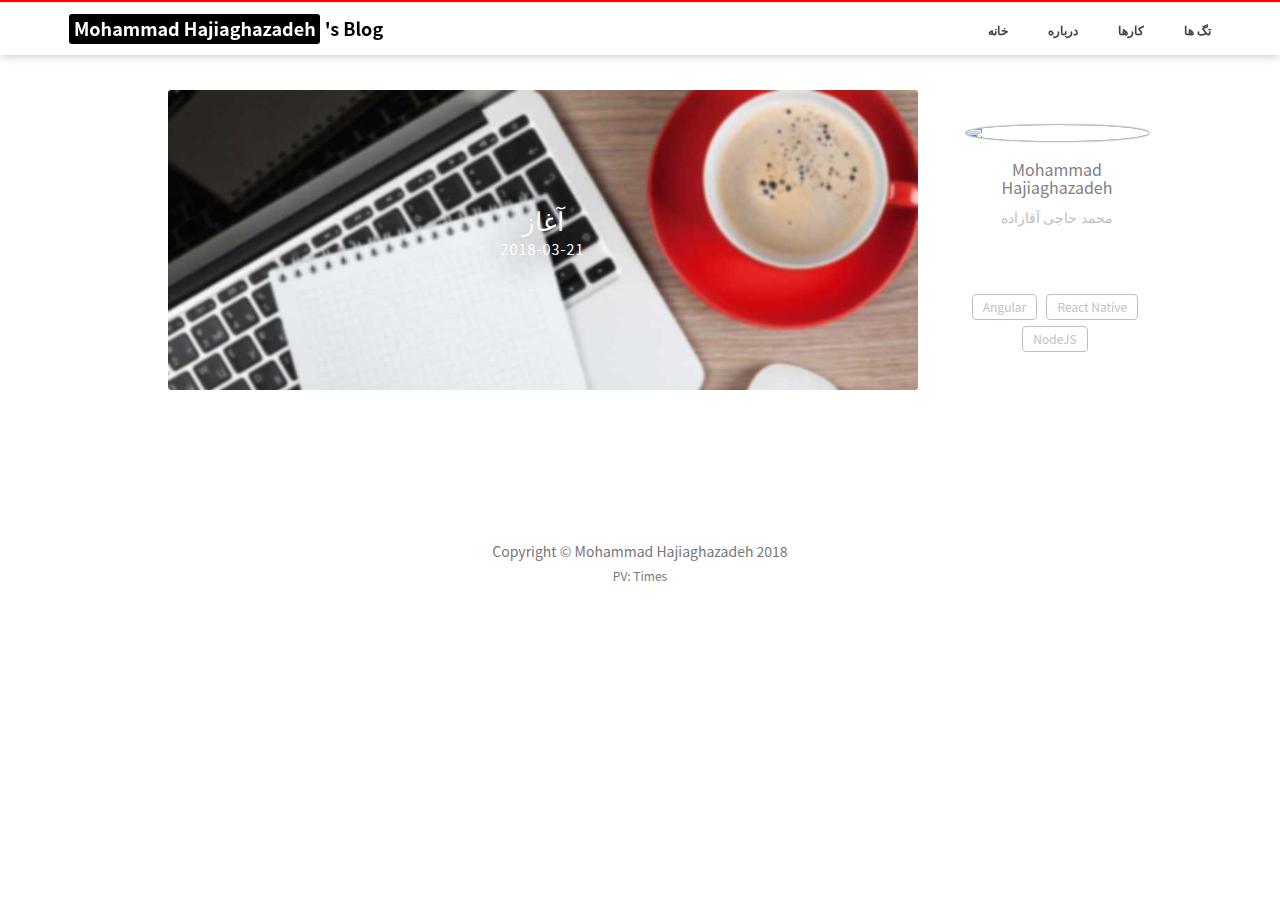
==== index.html @ d66537ca "Site updated: 2018-03-21 21:24:40" ====
<!DOCTYPE html>
<html lang="en">

<!-- Head tag -->
<head>
    <meta charset="utf-8">
    <meta http-equiv="X-UA-Compatible" content="IE=edge">
    <meta name="viewport" content="width=device-width, initial-scale=1">
    <meta name="description" content="Mohammad Hajiaghazadeh Personal Blog">
    <meta name="keyword" content="">
    <meta name="theme-color" content="#600090">
    <meta name="msapplication-navbutton-color" content="#600090">
    <meta name="apple-mobile-web-app-capable" content="yes">
    <meta name="apple-mobile-web-app-status-bar-style" content="#600090">
    <link rel="shortcut icon" href="https://cdn4.iconfinder.com/data/icons/ionicons/512/icon-person-128.png">
    <link rel="alternate" type="application/atom+xml" title="Mohammad Hajiaghazadeh" href="/atom.xml">
    <link rel="stylesheet" href="//cdnjs.cloudflare.com/ajax/libs/animate.css/3.5.2/animate.min.css">
    <link rel="stylesheet" href="//cdn.bootcss.com/font-awesome/4.6.3/css/font-awesome.css">
    <title>
        
        MohammadHaji&#39;s blog
        
    </title>

    <link rel="canonical" href="http://mohammad-haji.github.io/">

    <!-- Bootstrap Core CSS -->
    <link rel="stylesheet" href="/css/bootstrap.min.css">

    <!-- Custom CSS -->
    <link rel="stylesheet" href="/css/blog-style.css">

    <!-- Pygments Github CSS -->
    <link rel="stylesheet" href="/css/syntax.css">
</head>

<style>

    header.intro-header {
        background-image: url('http://o7bkkhiex.bkt.clouddn.com/lion-blur-bg.jpg')
    }
</style>
<!-- hack iOS CSS :active style -->
<body ontouchstart="" class="animated fadeIn">
<!-- Navigation -->
<nav class="navbar navbar-default navbar-custom navbar-fixed-top " id="nav-top" data-ispost = "false" data-istags="false
" data-ishome = "true" >
    <div class="container-fluid">
        <!-- Brand and toggle get grouped for better mobile display -->
        <div class="navbar-header page-scroll">
            <button type="button" class="navbar-toggle">
                <span class="sr-only">Toggle navigation</span>
                <span class="icon-bar"></span>
                <span class="icon-bar"></span>
                <span class="icon-bar"></span>
            </button>
            <a class="navbar-brand animated pulse" href="/">
                <span class="brand-logo">
                    Mohammad Hajiaghazadeh
                </span>
                's Blog
            </a>
        </div>

        <!-- Collect the nav links, forms, and other content for toggling -->
        <!-- Known Issue, found by Hux:
            <nav>'s height woule be hold on by its content.
            so, when navbar scale out, the <nav> will cover tags.
            also mask any touch event of tags, unfortunately.
        -->
        <!-- /.navbar-collapse -->
        <div id="huxblog_navbar">
            <div class="navbar-collapse">
                <ul class="nav navbar-nav navbar-right">
                    <li>
                        <a href="/">خانه</a>
                    </li>
					
                    
                        
							
                        <li>
                            <a href="/About/">درباره</a>
                        </li>
							
						
                    
                        
							
                        <li>
                            <a href="/works/">کارها</a>
                        </li>
							
						
                    
                        
							
                        <li>
                            <a href="/Tags/">تگ ها</a>
                        </li>
							
						
                    
					
					
                </ul>
            </div>
        </div>
    </div>
    <!-- /.container -->
</nav>
<script>
    // Drop Bootstarp low-performance Navbar
    // Use customize navbar with high-quality material design animation
    // in high-perf jank-free CSS3 implementation
//    var $body   = document.body;
    var $toggle = document.querySelector('.navbar-toggle');
    var $navbar = document.querySelector('#huxblog_navbar');
    var $collapse = document.querySelector('.navbar-collapse');

    $toggle.addEventListener('click', handleMagic)
    function handleMagic(e){
        if ($navbar.className.indexOf('in') > 0) {
        // CLOSE
            $navbar.className = " ";
            // wait until animation end.
            setTimeout(function(){
                // prevent frequently toggle
                if($navbar.className.indexOf('in') < 0) {
                    $collapse.style.height = "0px"
                }
            },400)
        }else{
        // OPEN
            $collapse.style.height = "auto"
            $navbar.className += " in";
        }
    }
</script>

<!-- Main Content -->


<style>

    .custom-haojen-container .post-preview:nth-of-type(1),
    .custom-haojen-container .post-preview-poetry:nth-of-type(1) {
        text-align: center;
        background-repeat: no-repeat;
        border-radius: 3px;
        background-size: cover;
        padding: 0;
        height: 300px;
        display: table;
        width: 100%;
        background-color: rgba(0, 0, 0, 0.16);
    }

    /*去掉诗歌的背景图片*/
    .custom-haojen-container .post-preview-poetry:nth-of-type(1) {
        background-image: none !important;
        background-color: rgba(255, 248, 220, 0.5);
    }

    .custom-haojen-container .post-preview:nth-child(1) h2,
    .custom-haojen-container .post-preview:nth-child(1) .post-meta,
    .custom-haojen-container .post-preview:nth-child(1) .post-subtitle {
        text-shadow: 0 0 40px rgba(0, 0, 0, 1);
        letter-spacing: 1px;
        color: #fff;
        margin-top: 0;
        padding-left: 60px;
        padding-right: 60px;
    }

    .custom-haojen-container .post-preview:nth-child(1) .post-meta {
        font-size: .9em;
        font-weight: 300;
        margin-top: 0;
    }

    .custom-haojen-container .post-preview-poetry:nth-child(1) .post-subtitle {
        letter-spacing: 6px;
        font-size: 18px;
        font-family: unset;
        font-weight: 400;
        color: rgba(0, 0, 0, .75)
    }

    /*不显示摘要*/
    .custom-haojen-container .post-preview:nth-child(1) .post-content-preview {
        display: none
    }

    /*只第一个显示背景图片*/
    .custom-haojen-container .post-preview:not(:nth-child(1)) {
        background-image: none !important;
    }

    /*第一个分界线去掉*/
    .custom-haojen-container hr:nth-of-type(1) {
        display: none;
    }

    /*主题*/
    .custom-haojen-container .post-preview:nth-of-type(1) > a {
        display: table-cell;
        vertical-align: middle;
    }

    /*诗词标题*/
    .custom-haojen-container .post-preview-poetry:nth-child(1) h2 {
        font-size: 35px;
        font-family: STKaiti;
        color: rgba(0, 0, 0, .8);
    }

    .custom-haojen-container .post-preview-poetry:nth-of-type(1) .post-meta {
        color: #0e2231;
    }

    @media (max-width: 768px) {
        .custom-haojen-container .post-preview:nth-child(1) {
            height: 240px;
        }

        .custom-haojen-container .post-preview-poetry:nth-child(1) h2 {
            font-size: 28px !important;
            margin-top: 0;
        }

        .custom-haojen-container .post-preview:nth-child(1) .post-subtitle {
            font-size: 18px;
            font-weight: 400;
            padding-left: 0;
            padding-right: 0;
        }

        .custom-haojen-container .post-preview:nth-of-type(1) > a {
            padding: 20px
        }
    }

    /*手机屏幕*/
    @media (max-width: 400px) {
        .custom-haojen-container .post-preview:nth-child(1) {
            height: 195px;
        }

        .custom-haojen-container .post-preview-poetry:nth-child(1) h2 {
            font-size: 20px !important;
        }

        .custom-haojen-container .post-preview:nth-child(1) .post-subtitle {
            font-size: 16px;
        }

        .custom-haojen-container .post-preview:nth-child(1) a {
            padding: 30px 20px;
        }
    }
</style>

<!-- Page Header -->
<div class="col-lg-8 col-lg-offset-2 col-md-10 col-md-offset-1 visible-xs-block visible-sm-block">
    <div class="row">
        <header class="intro-header">
            <div class="container">
                <div class="site-heading text-center">
                    <div class="about-me">
                        <!--移动端头部显示-->
                        <img src="https://avatars3.githubusercontent.com/u/28841490?s=460&amp;v=4"/>
                        <h5><a href="/About/">Mohammad Hajiaghazadeh</a></h5>
                        <p>محمد حاجی آقازاده</p>
                    </div>
                </div>
            </div>
        </header>
    </div>
</div>
<!-- Main Content -->
<div class="container custom-haojen-container">
    <!-- Post Container -->
    <div class="row">
        <div class="col-lg-8 col-lg-offset-1 col-md-8 col-md-offset-1 col-sm-12 col-xs-12 post-container">
            <!-- Main Content -->



<div class="post-preview  "
     style="background-image: url('/images/hello.jpg')">
    <a href="/2018/03/21/hello-world/">
        <h2 class="post-title">
            آغاز
        </h2>
        <p class="post-meta">
            <i class="fa fa-calendar" aria-hidden="true"></i> 2018-03-21
        </p>
        
        <div class="post-content-preview">
            <p>
                بعد از مدتها تونستم یه زمان خالی برای خودم پیدا کنم و بلاگی که دوست داشتم رو راه بندازم.
مطالبی که خواهم نوشت کاملا تصادفی و بر اساس سلیقه خودم خواه..
            </p>
        </div>
    </a>

</div>

<hr>




<!-- 翻页 pager -->

<ul class="pager">
    
    
</ul>


        </div>
        <!-- Sidebar Container -->
        <div class="
                col-lg-3 col-lg-offset-0
                col-md-3 col-md-offset-0
                col-sm-12
                col-xs-12
                sidebar-container
            ">

            <!-- about Me -->
            <section class="visible-md visible-lg" style="padding: 0 18px">
                <div class="short-about">
                    <!--侧边栏头像-->
                    
                    <img src="https://avatars3.githubusercontent.com/u/28841490?s=460&amp;v=4"/>
                    
                    <h5><a href="/About/">Mohammad Hajiaghazadeh</a></h5>
                    
                    <p>محمد حاجی آقازاده</p>
                    
                    <hr>
                    <!-- SNS Link 社交 -->
                    <ul class="list-inline">
                        
                        
                        <li>
                            <a target="_blank" href="https://twitter.com/mohammad-haji">
                                        <span class="fa-stack fa-lg">
                                            <i class="fa fa-circle fa-stack-2x"></i>
                                            <i class="fa fa-twitter fa-stack-1x fa-inverse"></i>
                                        </span>
                            </a>
                        </li>
                        
                        
                        

                        

                        

                        
                        <li>
                            <a target="_blank" href="https://github.com/mohammad-haji">
                                        <span class="fa-stack fa-lg">
                                            <i class="fa fa-circle fa-stack-2x"></i>
                                            <i class="fa fa-github fa-stack-1x fa-inverse"></i>
                                        </span>
                            </a>
                        </li>
                        

                        
                        <li>
                            <a target="_blank" href="https://www.linkedin.com/in/mohammad-hajiaghazadeh-bb190969">
                                        <span class="fa-stack fa-lg">
                                            <i class="fa fa-circle fa-stack-2x"></i>
                                            <i class="fa fa-linkedin fa-stack-1x fa-inverse"></i>
                                        </span>
                            </a>
                        </li>
                        
                    </ul>
                </div>
            </section>

            <!-- Featured tags  标签 -->
            
            <section>
                <div class="tags">
                    
                    <a href="/tags/#Angular" title="Angular"
                       rel="">Angular</a>
                    
                    <a href="/tags/#React Native" title="React Native"
                       rel="">React Native</a>
                    
                    <a href="/tags/#NodeJS" title="NodeJS"
                       rel="">NodeJS</a>
                    
                </div>
            </section>
            

            

        </div>
    </div>
</div>

<!-- Footer -->
<!-- Footer -->
<footer>
    <div class="container">
        <div class="row">
            <div class="col-lg-8 col-lg-offset-2 col-md-10 col-md-offset-1 text-center">
                <br>
                <ul class="list-inline text-center">
                    
                    
                    <li>
                        <a target="_blank" href="https://twitter.com/mohammad-haji">
                            <span class="fa-stack fa-lg">
                                <i class="fa fa-circle fa-stack-2x"></i>
                                <i class="fa fa-twitter fa-stack-1x fa-inverse"></i>
                            </span>
                        </a>
                    </li>
                    
                    
                    

                    

                    

                    
                    <li>
                        <a target="_blank" href="https://github.com/mohammad-haji">
                            <span class="fa-stack fa-lg">
                                <i class="fa fa-circle fa-stack-2x"></i>
                                <i class="fa fa-github fa-stack-1x fa-inverse"></i>
                            </span>
                        </a>
                    </li>
                    

                    
                    <li>
                        <a target="_blank" href="https://www.linkedin.com/in/mohammad-hajiaghazadeh-bb190969">
                            <span class="fa-stack fa-lg">
                                <i class="fa fa-circle fa-stack-2x"></i>
                                <i class="fa fa-linkedin fa-stack-1x fa-inverse"></i>
                            </span>
                        </a>
                    </li>
                    

                </ul>
                <p class="copyright text-muted">
                    Copyright &copy; Mohammad Hajiaghazadeh 2018
                    <br>
                    <span id="busuanzi_container_site_pv" style="font-size: 12px;">PV: <span
                                id="busuanzi_value_site_pv"></span> Times</span>
                    <br>
                    <!--Theme by <a href="https://haojen.github.io/">Haojen Ma</a>-->
                </p>

            </div>
        </div>
    </div>
</footer>

<!-- jQuery -->
<script src="/js/jquery.min.js"></script>

<!-- Bootstrap Core JavaScript -->
<script src="/js/bootstrap.min.js"></script>

<!-- Custom Theme JavaScript -->
<script src="/js/blog.js"></script>

<!-- async load function -->
<script>
    function async(u, c) {
        var d = document, t = 'script',
            o = d.createElement(t),
            s = d.getElementsByTagName(t)[0];
        o.src = u;
        if (c) {
            o.addEventListener('load', function (e) {
                c(null, e);
            }, false);
        }
        s.parentNode.insertBefore(o, s);
    }
</script>

<!-- jquery.tagcloud.js -->
<script>
    // only load tagcloud.js in tag.html
    if ($('#tag_cloud').length !== 0) {
        async("http://mohammad-haji.github.io/js/jquery.tagcloud.js", function () {
            $.fn.tagcloud.defaults = {
                //size: {start: 1, end: 1, unit: 'em'},
                color: {start: '#bbbbee', end: '#0085a1'},
            };
            $('#tag_cloud a').tagcloud();
        })
    }
</script>

<!--fastClick.js -->
<script>
    async("//cdn.bootcss.com/fastclick/1.0.6/fastclick.min.js", function () {
        var $nav = document.querySelector("nav");
        if ($nav) FastClick.attach($nav);
    })
</script>

<!-- Google Analytics -->



<!-- Baidu Tongji -->


<!-- swiftype -->
<script type="text/javascript">
    (function (w, d, t, u, n, s, e) {
        w['SwiftypeObject'] = n;
        w[n] = w[n] || function () {
            (w[n].q = w[n].q || []).push(arguments);
        };
        s = d.createElement(t);
        e = d.getElementsByTagName(t)[0];
        s.async = 1;
        s.src = u;
        e.parentNode.insertBefore(s, e);
    })(window, document, 'script', '//s.swiftypecdn.com/install/v2/st.js', '_st');

    _st('install', '', '2.0.0');
</script>

<script async src="//dn-lbstatics.qbox.me/busuanzi/2.3/busuanzi.pure.mini.js"></script>

<!--wechat title img-->
<img class="wechat-title-img" src="https://avatars3.githubusercontent.com/u/28841490?s=460&amp;v=4">
</body>

</html>
---- css/blog-style.css ----
@media (min-width: 1200px) {
    .post-cont-iner,
    .sidebar-container {
        padding-right: 5%;
    }
}


hr{
    margin:0;
}

.sidebar-container {
    color: #bfbfbf;
    font-size: 14px;
    margin-top: 35px;
}

.sidebar-container h5 {
    color: #808080;
}

.sidebar-container h5 a {
    color: #808080 !important;
    text-decoration: none;
}

.sidebar-container a {
    color: #bfbfbf !important;
}

.sidebar-container a:hover,
.sidebar-container a:active {
    color: #0085a1 !important;
}

.sidebar-container .tags a {
    border-color: #bfbfbf;
}

.sidebar-container .tags a:hover,
.sidebar-container .tags a:active {
    border-color: #0085a1;
}

.sidebar-container .short-about img {
    width: 100%;
    display: block;
    border-radius: 50%;
    margin-bottom: 20px;
    box-shadow: 0 0 2px black;
}

.sidebar-container .short-about p {
    margin-top: 0;
    margin-bottom: 20px;
}

.sidebar-container .short-about .list-inline > li {
    padding-left: 0;
}

body {
    line-height: 1.7;
    font-size: 16px;
    color: #404040;
    overflow-x: hidden;
    font-family: -apple-system,  "PingFang SC","Helvetica Neue", "Hiragino Sans GB", "Microsoft YaHei", "Microsoft JhengHei", "Source Han Sans SC", "Noto Sans CJK SC", "Source Han Sans CN", "Noto Sans SC", "Source Han Sans TC", "Noto Sans CJK TC", "WenQuanYi Micro Hei", SimSun, sans-serif;
}

p {
    margin:0 0 20px;
}

h1,
h2,
h3,
h4,
h5,
h6{
    font-weight: 400;
}
h2{font-size: 22px}
h3{font-size: 20px}
h4{font-size: 18px}
h5{font-size: 16px}
h6{font-size: 15px}
article .post-container h2{
    font-weight: 600;
}
a {
    color: #404040;
}

a:hover,
a:focus {
    color: #0085a1;
}

a img:hover,
a img:focus {
    cursor: zoom-in;
}


blockquote {
    color: #808080;
    font-size: 0.95em;
    margin: 20px 0 20px;
    border-color: #ff7e79;
}

blockquote p {
    margin: 0;
}

small.img-hint {
    display: block;
    margin-top: -20px;
    text-align: center;
}

br + small.img-hint {
    margin-top: -40px;
}

img.shadow {
    box-shadow: rgba(0, 0, 0, 0.25) 0 2px 5px 0;
}

@media screen and (max-width: 768px) {
    select {
        -webkit-appearance: none;
        margin-top: 15px;
        color: #337ab7;
        border-color: #337ab7;
        padding: 0 0.4em;
        background: white;
    }
}

.table th,
.table td {
    border: 1px solid #eee !important;
}

hr.small {
    max-width: 100px;
    margin: 15px auto;
    border:4px white;
}

pre,
.table-responsive {
    -webkit-overflow-scrolling: touch;
}

pre code {
    display: block;
    width: auto;
    white-space: pre;
    word-wrap: normal;
}

.post-container a {
    color: #337ab7;
}


article .post-container h1,
article .post-container h2,
article .post-container h3,
article .post-container h4,
article .post-container h5,
article .post-container h6 {
    margin-top:-90px;
    padding: 100px 0 0;
}

article blockquote footer{
    padding: 5px 0px 0;
	font-size: 100%;
}

article blockquote footer:before{
	content: "";
}

article blockquote cite:before{
	content: '\2014 \00A0';
	padding: 0px 0.3em;
}

.post-container h5 + p {
    margin-top: 5px;
}

.post-container h6 + p {
    margin-top: 5px;
}

.post-container ul,
.post-container ol {
    margin-bottom: 20px;
}

@media screen and (max-width: 768px) {
    .post-container ul,
    .post-container ol {
        padding-left: 30px;
    }
}

@media screen and (max-width: 500px) {
    .post-container ul,
    .post-container ol {
        padding-left: 20px;
    }
}

.post-container ol ol,
.post-container ol ul,
.post-container ul ol,
.post-container ul ul {
    margin-bottom: 5px;
}

.post-container li p {
    margin: 0;
    margin-bottom: 5px;
}

.post-container li h1,
.post-container li h2,
.post-container li h3,
.post-container li h4,
.post-container li h5,
.post-container li h6 {
    line-height: 2;
    margin-top: 20px;
}

@media only screen and (max-width: 767px) {
    .navbar-default .navbar-collapse {
        border: none;
        background: white;
        box-shadow: rgba(0, 0, 0, 0.2) 0 1px 4px;
        border-radius: 2px;
        width: 170px;
        float: right;
        margin: 0;
    }

    #huxblog_navbar a {
        font-size: 13px;
        line-height: 28px;
    }

    #huxblog_navbar .navbar-collapse {
        height: 0;
        transform: scaleY(0);
        transform-origin: top right;
        transition: transform 500ms cubic-bezier(0.23, 1, 0.32, 1);
    }

    #huxblog_navbar li {
        opacity: 0;
        transition: opacity 450ms cubic-bezier(0.23, 1, 0.32, 1) 205ms;
    }

    #huxblog_navbar.in {
        transform: scaleX(1);
        opacity: 1;
    }

    #huxblog_navbar.in .navbar-collapse {
        transform: scaleY(1);
        -webkit-transform: scaleY(1);
    }

    #huxblog_navbar.in li {
        opacity: 1;
    }
}

.navbar-custom {
    background: none;
    border: none;
    position: absolute;
    top: 0;
    left: 0;
    width: 100%;
    z-index: 6;
    transition: background .5s;
    line-height: 1.7;
}

.navbar-custom .navbar-brand {
    font-weight: 800;
    color: white;
    height: 56px;
    line-height: 25px;

}

.navbar-custom .navbar-brand:hover {
    color: rgba(255, 255, 255, 0.8);
}

.navbar-custom .nav li a {
    text-transform: uppercase;
    font-size: 12px;
    line-height: 20px;
    font-weight: 800;
    letter-spacing: 1px;
    text-shadow: 0 0 1px rgba(0,0,0,.1);
}

.navbar-custom .nav li a:active {
    background: rgba(0, 0, 0, 0.12);
}

@media only screen and (min-width: 768px) {
    .navbar-custom {
        background: transparent;
        border-bottom: 1px solid transparent;
    }
    .navbar-custom body {
        font-size: 20px;
    }
    .navbar-custom .navbar-brand {
        color: white;
        padding: 20px;
        line-height: 17px;
    }
    .navbar-custom .navbar-brand:hover,
    .navbar-custom .navbar-brand:focus {
        color: rgba(255, 255, 255, 0.8);
    }

    .navbar-custom .nav li a {
        color: white;
        padding: 20px;
    }

    .navbar-custom .nav li a:hover,
    .navbar-custom .nav li a:focus {
        color: #FC7097;
    }

    .navbar-custom .nav li a:active {
        background: none;
    }
}

@media only screen and (min-width: 1170px) {
    .navbar-custom {
        -ms-transform: translate3d(0, 0, 0);
        -o-transform: translate3d(0, 0, 0);
        transform: translate3d(0, 0, 0);
        backface-visibility: hidden;
    }
    .navbar-custom.is-fixed .nav li a,
    .navbar-custom.is-fixed .navbar-brand {
        color: #404040;
    }

    .navbar-custom.is-fixed .nav li a:hover,
    .navbar-custom.is-fixed .nav li a:focus,
    .navbar-custom.is-fixed .navbar-brand:hover,
    .navbar-custom.is-fixed .navbar-brand:focus {
        color: #0085a1;
    }
}

.intro-header {
    background-position: center;
    background-repeat: no-repeat;
    background-color: #808080;
    background-attachment: scroll;
    background-size: cover;
    height: 300px;
    display: table;
    width: 100%;
    margin-bottom: 20px;
}

.intro-header>.container{
    display: table-cell;
    vertical-align: middle;
    padding: 55px 15px 15px;
}


.intro-header .site-heading,
.intro-header .page-heading,
.intro-header .post-heading{
    color: #fff;
}

.intro-header .site-heading h1,
.intro-header .page-heading h1,
.intro-header .post-heading h1 {
    text-shadow: 0 0 40px black;
}

.intro-header .site-heading .subheading,
.intro-header .page-heading .subheading {
    font-size: 18px;
    line-height: 1.1;
    display: block;
    font-weight: 300;
    margin: 10px 0 0;
}

/*ÃƒÆ’Ã†â€™Ãƒâ€šÃ‚Â¥ÃƒÆ’Ã¢â‚¬Å¡Ãƒâ€šÃ‚Â¯ÃƒÆ’Ã¢â‚¬Å¡Ãƒâ€šÃ‚Â¼ÃƒÆ’Ã†â€™Ãƒâ€šÃ‚Â¨ÃƒÆ’Ã¢â‚¬Â¹ÃƒÂ¢Ã¢â€šÂ¬Ã‚Â ÃƒÆ’Ã¢â‚¬Å¡Ãƒâ€šÃ‚ÂªÃƒÆ’Ã†â€™Ãƒâ€šÃ‚Â¥ÃƒÆ’Ã‚Â¢ÃƒÂ¢Ã¢â‚¬Å¡Ã‚Â¬Ãƒâ€šÃ‚Â ÃƒÆ’Ã‚Â¢ÃƒÂ¢Ã¢â‚¬Å¡Ã‚Â¬Ãƒâ€šÃ‚Â¦ÃƒÆ’Ã†â€™Ãƒâ€šÃ‚Â©ÃƒÆ’Ã¢â‚¬Â ÃƒÂ¢Ã¢â€šÂ¬Ã¢â€žÂ¢ÃƒÆ’Ã¢â‚¬Å¡Ãƒâ€šÃ‚Â¨ÃƒÆ’Ã†â€™Ãƒâ€šÃ‚Â¦ÃƒÆ’Ã¢â‚¬Å¡Ãƒâ€šÃ‚Â ÃƒÆ’Ã‚Â¢ÃƒÂ¢Ã¢â‚¬Å¡Ã‚Â¬Ãƒâ€šÃ‚Â¡ÃƒÆ’Ã†â€™Ãƒâ€šÃ‚Â©ÃƒÆ’Ã¢â‚¬Å¡Ãƒâ€šÃ‚Â¢ÃƒÆ’Ã¢â‚¬Â¹Ãƒâ€¦Ã¢â‚¬Å“ÃƒÆ’Ã†â€™Ãƒâ€šÃ‚Â¥ÃƒÆ’Ã¢â‚¬Å¡Ãƒâ€šÃ‚Â±ÃƒÆ’Ã‚Â¢ÃƒÂ¢Ã¢â‚¬Å¡Ã‚Â¬Ãƒâ€šÃ‚Â¦ÃƒÆ’Ã†â€™Ãƒâ€šÃ‚Â¤ÃƒÆ’Ã¢â‚¬Å¡Ãƒâ€šÃ‚Â¸ÃƒÆ’Ã¢â‚¬Å¡Ãƒâ€šÃ‚Â­*/
.intro-header .display-mid{
    display: table-cell;
    vertical-align: middle;
}

.intro-header .post-heading h1 {
    margin-top: 0;
    font-size: 24px;
    margin-bottom: 24px;
    text-align: center;
}


.intro-header .post-heading .subheading {
    font-size: 30px;
    line-height: 1.4;
    margin-bottom: 0;
    text-shadow: 0 0 40px black;
}

.intro-header .post-heading .meta {
    font-weight: 300;
    font-size: 14px;
    color: #eee;
}

.intro-header .post-heading .meta span {
    padding-left: 1em;
}

@media only screen and (min-width: 768px) {
    .intro-header .post-heading h1,
    .intro-header .post-heading .subheading{
        font-weight: 300;
    }
    .intro-header .post-heading h1 {
        margin-top: 0;
        font-size: 36px;
    }

    .intro-header .post-heading .subheading {
        font-size: 26px;
        margin:0;
    }

    .intro-header .post-heading .meta {
        font-size: 16px;
    }

    .intro-header {
        height: 370px;
    }
}

.post-preview > a {
    color: #404040;
    display: block;
    height: 100%;
}
.post-preview > a:hover,
.post-preview > a:focus {
    text-decoration: none;
    outline: none;
}
a:focus {
    outline: none;
}
.post-preview > a > h2{transition: color .3s;}
.post-preview:not(:first-of-type) > a:hover > h2{
    color: #FC7097;
}

.post-preview > a > .post-title {
    font-size: 21px;
    line-height: 1.3;
    margin-top: 30px;
     margin-bottom:0;
}

.post-preview > a > .post-subtitle {
    font-size: 18px;
    line-height: 1.3;
    margin: 0;
    margin-bottom: 10px;
    color: #555;
    font-weight: 400;
}
.post-preview .post-meta {
    color: #808080;
    font-size: 12px;
    margin:0;
    padding-left: 2px;
    margin-bottom: 15px;
}

.post-preview > .post-meta > a {
    text-decoration: none;
    color: #404040;
}

.post-preview > .post-meta > a:hover,
.post-preview > .post-meta > a:focus {
    color: #0085a1;
    text-decoration: underline;
}

@media only screen and (min-width: 768px) {
    .post-preview > a > .post-title {
        font-size: 26px;
        line-height: 1.3;
    }
    .post-preview .post-meta {
        font-size: 16px;
    }
}

.post-content-preview p {
    color: #555;
}

.section-heading {
    font-size: 36px;
    margin-top: 60px;
    font-weight: 700;
}

.caption {
    text-align: center;
    font-size: 14px;
    padding: 10px;
    font-style: italic;
    margin: 0;
    display: block;
    border-bottom-right-radius: 5px;
    border-bottom-left-radius: 5px;
}

footer {
    font-size: 20px;
    padding: 50px 0 65px;
}

footer .list-inline {
    margin: 0;
    padding: 0;
}

footer .copyright {
    font-size: 14px;
    text-align: center;
    margin-top: 12px;
}

footer .copyright a {
    color: #337ab7;
}

footer .copyright a:hover,
footer .copyright a:focus {
    color: #0085a1;
}

.floating-label-form-group {
    font-size: 14px;
    position: relative;
    margin-bottom: 0;
    padding-bottom: 0.5em;
    border-bottom: 1px solid #eeeeee;
}

.floating-label-form-group input,
.floating-label-form-group textarea {
    z-index: 1;
    position: relative;
    padding-right: 0;
    padding-left: 0;
    border: none;
    border-radius: 0;
    font-size: 1.5em;
    background: none;
    box-shadow: none !important;
    resize: none;
}

.floating-label-form-group label {
    display: block;
    z-index: 0;
    position: relative;
    top: 2em;
    margin: 0;
    font-size: 0.85em;
    line-height: 1.764705882em;
    vertical-align: middle;
    opacity: 0;
    transition: top 0.3s ease, opacity 0.3s ease;
}

.floating-label-form-group:not(:first-child) {
    padding-left: 14px;
    border-left: 1px solid #eeeeee;
}

.floating-label-form-group-with-value label {
    top: 0;
    opacity: 1;
}

.floating-label-form-group-with-focus label {
    color: #0085a1;
}

form .row:first-child .floating-label-form-group {
    border-top: 1px solid #eeeeee;
}

.btn {
    /* Hux learn from
       *     TypeIsBeautiful,
       *     [This Post](http://zhuanlan.zhihu.com/ibuick/20186806) etc.
       */
    font-family: -apple-system, "Helvetica Neue", "PingFang SC", "Hiragino Sans GB", "Microsoft YaHei", "Microsoft JhengHei", "Source Han Sans SC", "Noto Sans CJK SC", "Source Han Sans CN", "Noto Sans SC", "Source Han Sans TC", "Noto Sans CJK TC", "WenQuanYi Micro Hei", SimSun, sans-serif;
    line-height: 1.7;
    text-transform: uppercase;
    font-size: 14px;
    font-weight: 800;
    letter-spacing: 1px;
    border-radius: 0;
    padding: 15px 25px;
}

.btn-lg {
    font-size: 16px;
    padding: 25px 35px;
}

.btn-default:hover,
.btn-default:focus {
    background-color: #0085a1;
    border: 1px solid #0085a1;
    color: white;
}

.pager {
    margin: 20px 0 0 !important;
    padding: 0 !important;
}

.pager li > a,
.pager li > span {
    /* Hux learn from
       *     TypeIsBeautiful,
       *     [This Post](http://zhuanlan.zhihu.com/ibuick/20186806) etc.
       */
    font-family: -apple-system, "Helvetica Neue", "Arial", "PingFang SC", "Hiragino Sans GB", "STHeiti", "Microsoft YaHei", "Microsoft JhengHei", "Source Han Sans SC", "Noto Sans CJK SC", "Source Han Sans CN", "Noto Sans SC", "Source Han Sans TC", "Noto Sans CJK TC", "WenQuanYi Micro Hei", SimSun, sans-serif;
    line-height: 1.7;
    text-transform: uppercase;
    font-size: 13px;
    font-weight: 800;
    letter-spacing: 1px;
    padding: 10px;
    background-color: white;
    border-radius: 0;
}

@media only screen and (min-width: 768px) {
    .pager li > a,
    .pager li > span {
        font-size: 14px;
        padding: 15px 25px;
    }
}

.pager li > a {
    color: #404040;
}

.pager li > a:hover,
.pager li > a:focus {
    color: white;
    background-color: #0085a1;
    border: 1px solid #0085a1;
}

.pager .disabled > a,
.pager .disabled > a:hover,
.pager .disabled > a:focus,
.pager .disabled > span {
    color: #808080;
    background-color: #404040;
    cursor: not-allowed;
}

::-moz-selection {
    color: white;
    text-shadow: none;
    background: #0085a1;
}

::selection {
    color: white;
    text-shadow: none;
    background: #0085a1;
}

img::selection {
    color: white;
    background: transparent;
}

img::-moz-selection {
    color: white;
    background: transparent;
}


.tags {
    text-align: center;
    margin-top: 20px;
}

.tags a,
.tags .tag {
    display: inline-block;
    border: 1px solid rgba(255, 255, 255, 0.8);
    border-radius: 4px;
    padding: 0 10px;
    color: #ffffff;
    line-height: 24px;
    font-size: 12px;
    text-decoration: none;
    margin: 0 1px;
    margin-bottom: 6px;
}

.tags a:hover,
.tags .tag:hover,
.tags a:active,
.tags .tag:active {
    color: white;
    border-color: white;
    background-color: rgba(255, 255, 255, 0.4);
    text-decoration: none;
}

@media only screen and (min-width: 768px) {
    .tags a,
    .tags .tag {
        margin-right: 5px;
    }
}

#tag-heading {
    padding: 70px 0 60px;
}

@media only screen and (min-width: 768px) {
    #tag-heading {
        padding: 55px 0;
    }
}

#tag_cloud {
    margin: 20px 0 15px 0;
}

#tag_cloud a,
#tag_cloud .tag {
    font-size: 14px;
    border: none;
    line-height: 28px;
    margin: 0 2px;
    margin-bottom: 8px;
    background: #D6D6D6;
}

#tag_cloud a:hover,
#tag_cloud .tag:hover,
#tag_cloud a:active,
#tag_cloud .tag:active {
    background-color: #0085a1 !important;
}

@media only screen and (min-width: 768px) {
    #tag_cloud {
        margin-bottom: 25px;
    }
}

.tag-comments {
    font-size: 12px;
}

@media only screen and (min-width: 768px) {
    .tag-comments {
        font-size: 14px;
    }
}

.t:first-child {
    margin-top: 0;
}

.listing-seperator {
    color: #0085a1;
    font-size: 21px !important;
}

.listing-seperator::before {
    margin-right: 5px;
}

@media only screen and (min-width: 768px) {
    .listing-seperator {
        font-size: 20px !important;
        line-height: 2 !important;
    }
}

.one-tag-list .tag-text {
    font-weight: 500;
    /* Hux learn from
       *     TypeIsBeautiful,
       *     [This Post](http://zhuanlan.zhihu.com/ibuick/20186806) etc.
       */
    font-family: -apple-system, "Helvetica Neue", "Arial", "PingFang SC", "Hiragino Sans GB", "STHeiti", "Microsoft YaHei", "Microsoft JhengHei", "Source Han Sans SC", "Noto Sans CJK SC", "Source Han Sans CN", "Noto Sans SC", "Source Han Sans TC", "Noto Sans CJK TC", "WenQuanYi Micro Hei", SimSun, sans-serif;
    line-height: 1.7;
}

.one-tag-list .post-preview {
    position: relative;
}

.one-tag-list .post-preview > a .post-title {
    font-size: 16px;
    margin-top: 20px;
}

.one-tag-list .post-preview > a .post-subtitle {
    font-size: 15px;
    padding-top: 5px;
    font-weight: 400;
}

.one-tag-list .post-preview > .post-meta {
    position: absolute;
    right: 5px;
    bottom: 0;
    margin: 0;
    font-size: 12px;
    line-height: 12px;
}

@media only screen and (min-width: 768px) {
    .one-tag-list .post-preview {
        margin-left: 20px;
    }

    .one-tag-list .post-preview > a > .post-title {
        font-size: 18px;
        line-height: 1.3;
    }

    .one-tag-list .post-preview > a > .post-subtitle {
        font-size: 15px;
    }

    .one-tag-list .post-preview .post-meta {
        font-size: 18px;
    }
	
	.one-archive-list .post-preview {
		margin-left: 40px;
	}
	
	.archive-month {
		margin-left: 20px;
	}
}

/* tags support End*/
/* Hux make all img responsible in post-container */
.post-container img {
    display: block;
    max-width: 100%;
    height: auto;
    margin: 1.5em auto 1.6em auto;
}

/* Hux Optimize UserExperience */
.navbar-default .navbar-toggle:focus,
.navbar-default .navbar-toggle:hover {
    background-color: inherit;
}

.navbar-default .navbar-toggle:active {
    background-color: rgba(255, 255, 255, 0.25);
}

/* Hux customize Style for navBar button */
.navbar-default .navbar-toggle {
    border-color: transparent;
    padding: 19px 16px;
    margin-top: 2px;
    margin-right: 2px;
    margin-bottom: 2px;
    border-radius: 50%;
}

.navbar-default .navbar-toggle .icon-bar {
    width: 18px;
    background-color: white;
}

.navbar-default .navbar-toggle .icon-bar + .icon-bar {
    margin-top: 3px;
}

/* Hux customize Style for Duoshuo */
.comment {
    margin-top: 20px;
}

.comment #ds-thread #ds-reset a.ds-like-thread-button {
    border: 1px solid #ddd;
    background: white;
    box-shadow: none;
    text-shadow: none;
}

.comment #ds-thread #ds-reset li.ds-tab a.ds-current {
    border: 1px solid #ddd;
    background: white;
    box-shadow: none;
    text-shadow: none;
}

.comment #ds-thread #ds-reset .ds-textarea-wrapper {
    background: none;
}

.comment #ds-thread #ds-reset .ds-gradient-bg {
    background: none;
}

#ds-smilies-tooltip ul.ds-smilies-tabs li a {
    background: white !important;
}

.page-fullscreen .intro-header {
    position: fixed;
    left: 0;
    top: 0;
    width: 100%;
    height: 100%;
}

.page-fullscreen #tag-heading {
    position: fixed;
    left: 0;
    top: 0;
    padding-bottom: 150px;
    width: 100%;
    height: 100%;
    display: -webkit-box;
    -webkit-box-orient: vertical;
    -webkit-box-pack: center;
    -webkit-box-align: center;
    display: -webkit-flex;
    -webkit-align-items: center;
    -webkit-justify-content: center;
    -webkit-flex-direction: column;
    display: flex;
    align-items: center;
    justify-content: center;
    flex-direction: column;
}

.page-fullscreen footer {
    position: absolute;
    width: 100%;
    bottom: 0;
    padding-bottom: 20px;
    opacity: 0.6;
    color: #fff;
}

.page-fullscreen footer .copyright {
    color: #fff;
}

.page-fullscreen footer .copyright a {
    color: #fff;
}

.page-fullscreen footer .copyright a:hover {
    color: #ddd;
}

/*
  @Haojen
*/

.intro-header .site-heading .subheading {
    margin-top: 15px;
}

.sidebar-container .short-about {
    text-align: center;
}


@media screen and (max-width: 768px) {
    .intro-header .post-heading .subheading {
        font-size: 19px;
    }

    .intro-header .post-heading .meta {
        font-size: 14px;
    }
}

@media screen and (min-width: 768px) {
    .navbar .container-fluid {
        padding: 0 5%;
    }

}

.container .toc-col {
    padding: 0;
}

.container .toc-wrap {
    margin-top: 30px;
    list-style: none;
    color: darkgrey;
    border-left: #eee 3px solid;
    padding-left: 12px;
}

.container .toc-wrap > ol {
    list-style: none;
    padding-left: 0;
}

.container .toc-wrap li > ol {
    padding-left: 8px;
    list-style: none;
}

.container .toc-wrap .toc-level-2 > a {
    color: #0085a1;
    font-size: .9em;
}

.container .toc-wrap li ol a {
    color: #555;
    font-size: .85em;
    padding-left: 5px;
}

.container .toc-wrap.toc-fixed {
    position: fixed;
    top: 85px;
    margin-top: 0;
    max-height: 81%;
    overflow: auto;
    z-index:1;
    background-color: #fff;
}

.navbar-custom.is-fixed {
    /* when the user scrolls down, we hide the header right above the viewport */
    position: fixed;
    background-color: rgba(255, 255, 255, 0.98);
    box-shadow: 0 0 10px rgba(14, 14, 14, .26);
    height: 55px;
}

.navbar-custom.is-fixed::before {
    content: ' ';
    display: block;
    height: 2px;
    position: absolute;
    width: 100%;
    background: red;
}

.navbar-custom.is-fixed .brand-logo {
    border-radius: 3px;
    background: black;
    color: white;
    padding-bottom: 3px;
    padding-left: 5px;
    margin-right: 5px;
    padding-top: 1px;
}

.navbar-custom.is-fixed .navbar-brand,
.navbar-custom.is-fixed .navbar-right a {
    color: black;
}

.navbar-custom.is-fixed .navbar-toggle span {
    background: black;
}
.post-title-haojen{
    display: none;
}

.post-title-fixed{
    display: block;
    position: fixed;
    top:-40px;
    width: 100%;
    z-index: 6;
    text-align: center;
    white-space: nowrap;
    left:0;
}
.post-title-fixed span{
    display: inline-block;
    max-width: 250px;
    overflow: hidden;
    white-space: nowrap;
    text-overflow: ellipsis;
    position: relative;
    top:57px;
}
@media screen and (max-width: 1049px){
    .post-title-fixed span{
        max-width: 180px;
        font-size: 15px;
        margin-left: -160px;
    }
}

@media screen and (max-width: 880px) , screen and(min-width: 770px){
    .post-title-fixed span{
        display: none;
    }
}

@media screen and  (max-width: 768px){
    .post-title-fixed span{
        max-width: 160px;
        font-size: 14px;
        margin-left: 0;
        top: 59px;
        display: inline-block;
    }
}
.post-preview > a > .post-title{
    margin-bottom: 0;
    font-weight: 200;
    text-shadow: 0 0 1px rgba(0,0,0,.15);
}
@media screen and (max-width: 500px) {
    .post-title-fixed span{
        display: none;
        top:57px;
    }
    .post-preview > a > .post-title{
        font-weight: normal;
    }
}
.site-heading .about-me img{
    width: 120px;height: 120px;
    border-radius: 50%;
    /*ÃƒÆ’Ã†â€™Ãƒâ€šÃ‚Â¥ÃƒÆ’Ã¢â‚¬Å¡Ãƒâ€šÃ‚Â¤ÃƒÆ’Ã¢â‚¬Å¡Ãƒâ€šÃ‚Â´ÃƒÆ’Ã†â€™Ãƒâ€šÃ‚Â¥ÃƒÆ’Ã¢â‚¬Â ÃƒÂ¢Ã¢â€šÂ¬Ã¢â€žÂ¢ÃƒÆ’Ã¢â‚¬Å¡Ãƒâ€šÃ‚ÂÃƒÆ’Ã†â€™Ãƒâ€šÃ‚Â¥ÃƒÆ’Ã¢â‚¬Å¡Ãƒâ€šÃ‚ÂÃƒÆ’Ã¢â‚¬Â¦Ãƒâ€šÃ‚Â ÃƒÆ’Ã†â€™Ãƒâ€šÃ‚Â©ÃƒÆ’Ã‚Â¢ÃƒÂ¢Ã¢â€šÂ¬Ã…Â¡Ãƒâ€šÃ‚Â¬ÃƒÆ’Ã¢â‚¬Å¡Ãƒâ€šÃ‚ÂÃƒÆ’Ã†â€™Ãƒâ€šÃ‚Â¦ÃƒÆ’Ã¢â‚¬Â¹Ãƒâ€¦Ã¢â‚¬Å“ÃƒÆ’Ã¢â‚¬Â¦Ãƒâ€šÃ‚Â½ÃƒÆ’Ã†â€™Ãƒâ€šÃ‚Â¦ÃƒÆ’Ã‚Â¢ÃƒÂ¢Ã¢â‚¬Å¡Ã‚Â¬Ãƒâ€šÃ‚Â¢ÃƒÆ’Ã¢â‚¬Â¹ÃƒÂ¢Ã¢â€šÂ¬Ã‚Â ÃƒÆ’Ã†â€™Ãƒâ€šÃ‚Â¦ÃƒÆ’Ã¢â‚¬Â¦Ãƒâ€šÃ‚Â¾ÃƒÆ’Ã¢â‚¬Â¦ÃƒÂ¢Ã¢â€šÂ¬Ã…â€œ*/
    opacity: .9;
}
.site-heading h5 a{
    color: #fff;
    font-size: 18px;
    letter-spacing: 1px;
    font-weight: 400;
}
.site-heading p {
    margin: 0;
    color: #eee;
    font-size: 15px;
}
.custom-haojen-container{
    padding-top: 0;
}
@media (min-width: 992px) {
    .custom-haojen-container {
        padding-top: 90px;
    }
}
/*wechat ÃƒÆ’Ã†â€™Ãƒâ€šÃ‚Â¦ÃƒÆ’Ã¢â‚¬Å¡Ãƒâ€šÃ‚Â ÃƒÆ’Ã‚Â¢ÃƒÂ¢Ã¢â‚¬Å¡Ã‚Â¬Ãƒâ€šÃ‚Â¡ÃƒÆ’Ã†â€™Ãƒâ€šÃ‚Â©ÃƒÆ’Ã¢â‚¬Å¡Ãƒâ€šÃ‚Â¢ÃƒÆ’Ã¢â‚¬Â¹Ãƒâ€¦Ã¢â‚¬Å“ÃƒÆ’Ã†â€™Ãƒâ€šÃ‚Â¥ÃƒÆ’Ã‚Â¢ÃƒÂ¢Ã¢â‚¬Å¡Ã‚Â¬Ãƒâ€šÃ‚ÂºÃƒÆ’Ã¢â‚¬Å¡Ãƒâ€šÃ‚Â¾ÃƒÆ’Ã†â€™Ãƒâ€šÃ‚Â§ÃƒÆ’Ã‚Â¢ÃƒÂ¢Ã¢â‚¬Å¡Ã‚Â¬Ãƒâ€šÃ‚Â°ÃƒÆ’Ã‚Â¢ÃƒÂ¢Ã¢â‚¬Å¡Ã‚Â¬Ãƒâ€šÃ‚Â¡ÃƒÆ’Ã†â€™Ãƒâ€šÃ‚Â¤ÃƒÆ’Ã¢â‚¬Å¡Ãƒâ€šÃ‚Â¼ÃƒÆ’Ã¢â‚¬Â¹Ãƒâ€¦Ã¢â‚¬Å“ÃƒÆ’Ã†â€™Ãƒâ€šÃ‚Â¥ÃƒÆ’Ã¢â‚¬Â¦ÃƒÂ¢Ã¢â€šÂ¬Ã¢â€žÂ¢ÃƒÆ’Ã‚Â¢ÃƒÂ¢Ã¢â‚¬Å¡Ã‚Â¬ÃƒÂ¢Ã¢â€šÂ¬Ã…â€œ*/
.wechat-title-img{
    position: absolute;
    height:0;
    width:0;
}
---- css/syntax.css ----
.entry .gist {
  background: #eee;
  border: 1px solid color-border;
  margin-top: 15px;
  padding: 7px 15px;
  border-radius: 2px;
  text-shadow: 0 0 1px #fff;
  line-height: 1.6;
  overflow: auto;
  color: #666;
}
.entry .gist .gist-file {
  border: none;
  font-family: inherit;
  margin: 0;
  font-size: 0.9em;
}
.entry .gist .gist-file .gist-data {
  background: none;
  border-bottom: none;
}
.entry .gist .gist-file .gist-data pre {
  padding: 0 !important;
  font-family: font-mono;
}
.entry .gist .gist-file .gist-meta {
  background: none;
  color: color-meta;
  margin-top: 5px;
  padding: 0;
  text-shadow: 0 0 1px #fff;
  font-size: 100%;
}
.entry .gist .gist-file .gist-meta a {
  color: color-link;
}
.entry .gist .gist-file .gist-meta a:visited {
  color: color-link;
}
figure.highlight {
  border: 1px solid color-border;
  margin-top: 15px;
  padding: 7px 15px;
  border-radius: 2px;
  text-shadow: 0 0 1px #fff;
  line-height: 1.6;
  overflow: auto;
  position: relative;
  font-size: 0.9em;
}
figure.highlight figcaption {
  color: color-meta;
  margin-bottom: 5px;
  text-shadow: 0 0 1px #fff;
}
figure.highlight figcaption a {
  position: absolute;
  right: 15px;
}
figure.highlight pre {
  border: none;
  padding: 10px;
  margin: 0;
}
figure.highlight table {
  margin-top: 0;
  border-spacing: 0;
}
figure.highlight .gutter {
  color: color-meta;
  padding-right: 15px;
  border-right: 1px solid color-border;
  text-align: right;
}
figure.highlight .code {
  border-left: 1px solid #fff;
  color: #666;
}
figure.highlight .line {
  height: 20px;
}
pre .comment,
pre .template_comment,
pre .diff .header,
pre .doctype,
pre .pi,
pre .lisp .string,
pre .javadoc {
  color: #93a1a1;
  font-style: italic;
}
pre .keyword,
pre .winutils,
pre .method,
pre .addition,
pre .css .tag,
pre .request,
pre .status,
pre .nginx .title {
  color: #859900;
}
pre .number,
pre .command,
pre .string,
pre .tag .value,
pre .phpdoc,
pre .tex .formula,
pre .regexp,
pre .hexcolor {
  color: #2aa198;
}
pre .title,
pre .localvars,
pre .chunk,
pre .decorator,
pre .built_in,
pre .identifier,
pre .vhdl,
pre .literal,
pre .id {
  color: #268bd2;
}
pre .attribute,
pre .variable,
pre .lisp .body,
pre .smalltalk .number,
pre .constant,
pre .class .title,
pre .parent,
pre .haskell .type {
  color: #b58900;
}
pre .preprocessor,
pre .preprocessor .keyword,
pre .shebang,
pre .symbol,
pre .symbol .string,
pre .diff .change,
pre .special,
pre .attr_selector,
pre .important,
pre .subst,
pre .cdata,
pre .clojure .title {
  color: #cb4b16;
}
pre .deletion {
  color: #dc322f;
}
.gutter {
  width: 70px;
}
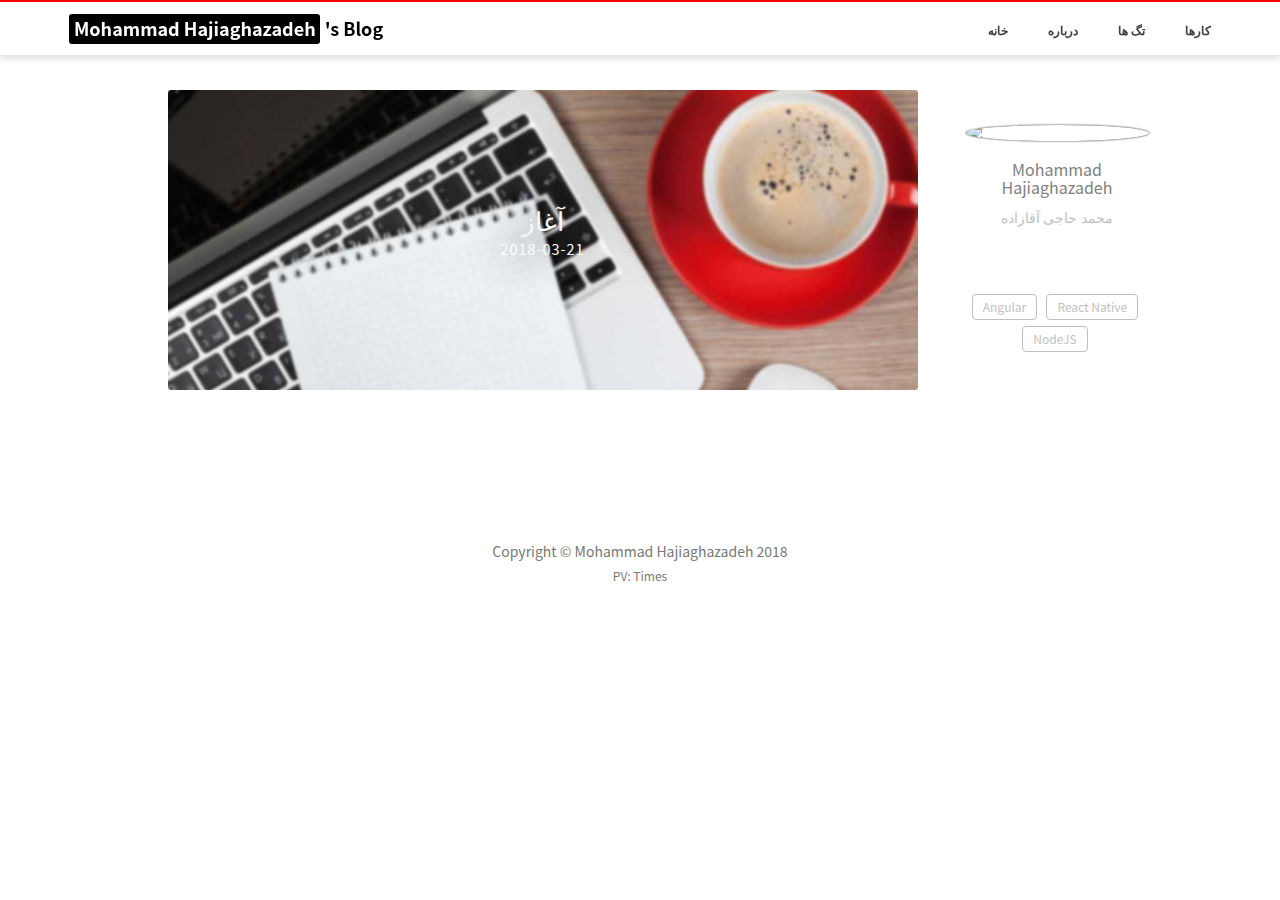
==== commit 705cc0e0: "Site updated: 2018-03-21 21:39:19" ====
--- a/index.html
+++ b/index.html
@@ -88,7 +88,7 @@
                         
 							
                         <li>
-                            <a href="/works/">کارها</a>
+                            <a href="/Tags/">تگ ها</a>
                         </li>
 							
 						
@@ -96,7 +96,7 @@
                         
 							
                         <li>
-                            <a href="/Tags/">تگ ها</a>
+                            <a href="/works/">کارها</a>
                         </li>
 							
 						
@@ -299,8 +299,12 @@
         
         <div class="post-content-preview">
             <p>
-                بعد از مدتها تونستم یه زمان خالی برای خودم پیدا کنم و بلاگی که دوست داشتم رو راه بندازم.
-مطالبی که خواهم نوشت کاملا تصادفی و بر اساس سلیقه خودم خواه..
+                
+# آغاز
+
+بعد از مدتها تونستم یه زمان خالی برای خودم پیدا کنم و بلاگی که دوست داشتم رو راه بندازم.
+
+مطالبی که خواهم نوشت کاملا تصادفی و بر اساس سلیقه..
             </p>
         </div>
     </a>
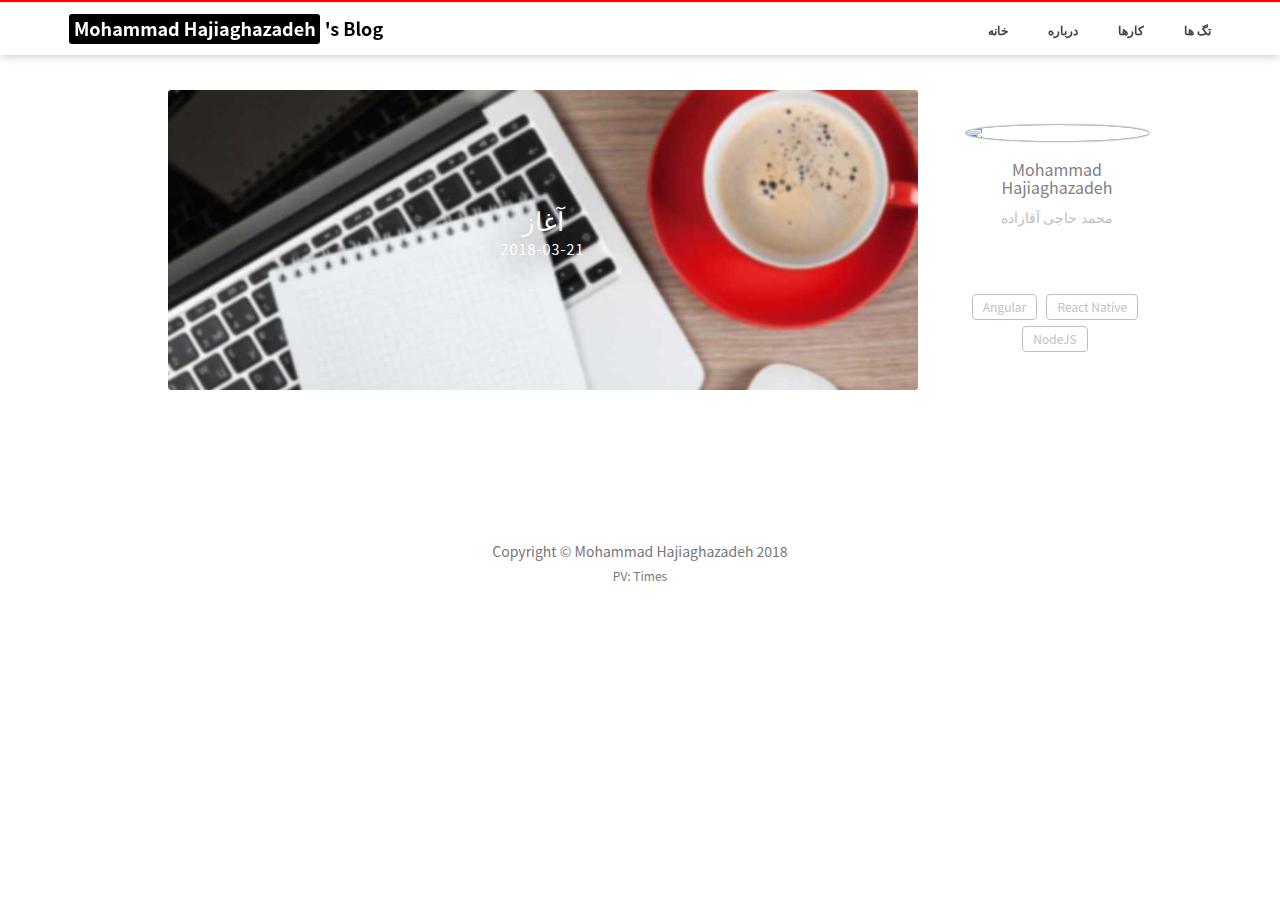
==== commit 3e9bf48d: "Site updated: 2018-03-21 22:14:33" ====
--- a/index.html
+++ b/index.html
@@ -88,7 +88,7 @@
                         
 							
                         <li>
-                            <a href="/Tags/">تگ ها</a>
+                            <a href="/works/">کارها</a>
                         </li>
 							
 						
@@ -96,7 +96,7 @@
                         
 							
                         <li>
-                            <a href="/works/">کارها</a>
+                            <a href="/Tags/">تگ ها</a>
                         </li>
 							
 						
@@ -300,11 +300,12 @@
         <div class="post-content-preview">
             <p>
                 
-# آغاز
+آغاز
 
 بعد از مدتها تونستم یه زمان خالی برای خودم پیدا کنم و بلاگی که دوست داشتم رو راه بندازم.
 
-مطالبی که خواهم نوشت کاملا تصادفی و بر اساس سلیقه..
+
+مطالبی که خواهم نوشت کاملا تصادفی و بر اساس سلیقه ..
             </p>
         </div>
     </a>
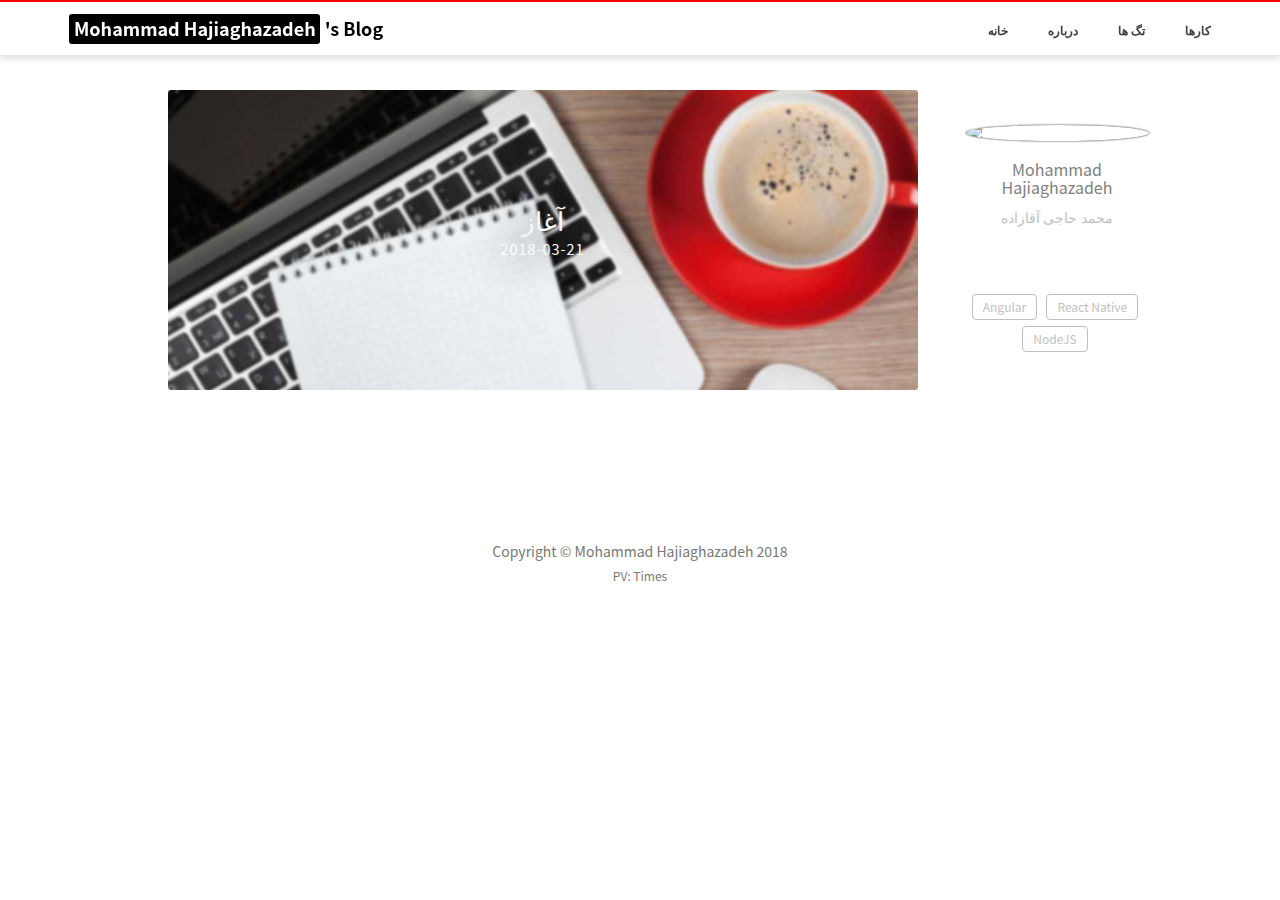
==== commit d36173eb: "Site updated: 2018-03-21 22:16:53" ====
--- a/index.html
+++ b/index.html
@@ -88,7 +88,7 @@
                         
 							
                         <li>
-                            <a href="/works/">کارها</a>
+                            <a href="/Tags/">تگ ها</a>
                         </li>
 							
 						
@@ -96,7 +96,7 @@
                         
 							
                         <li>
-                            <a href="/Tags/">تگ ها</a>
+                            <a href="/works/">کارها</a>
                         </li>
 							
 						
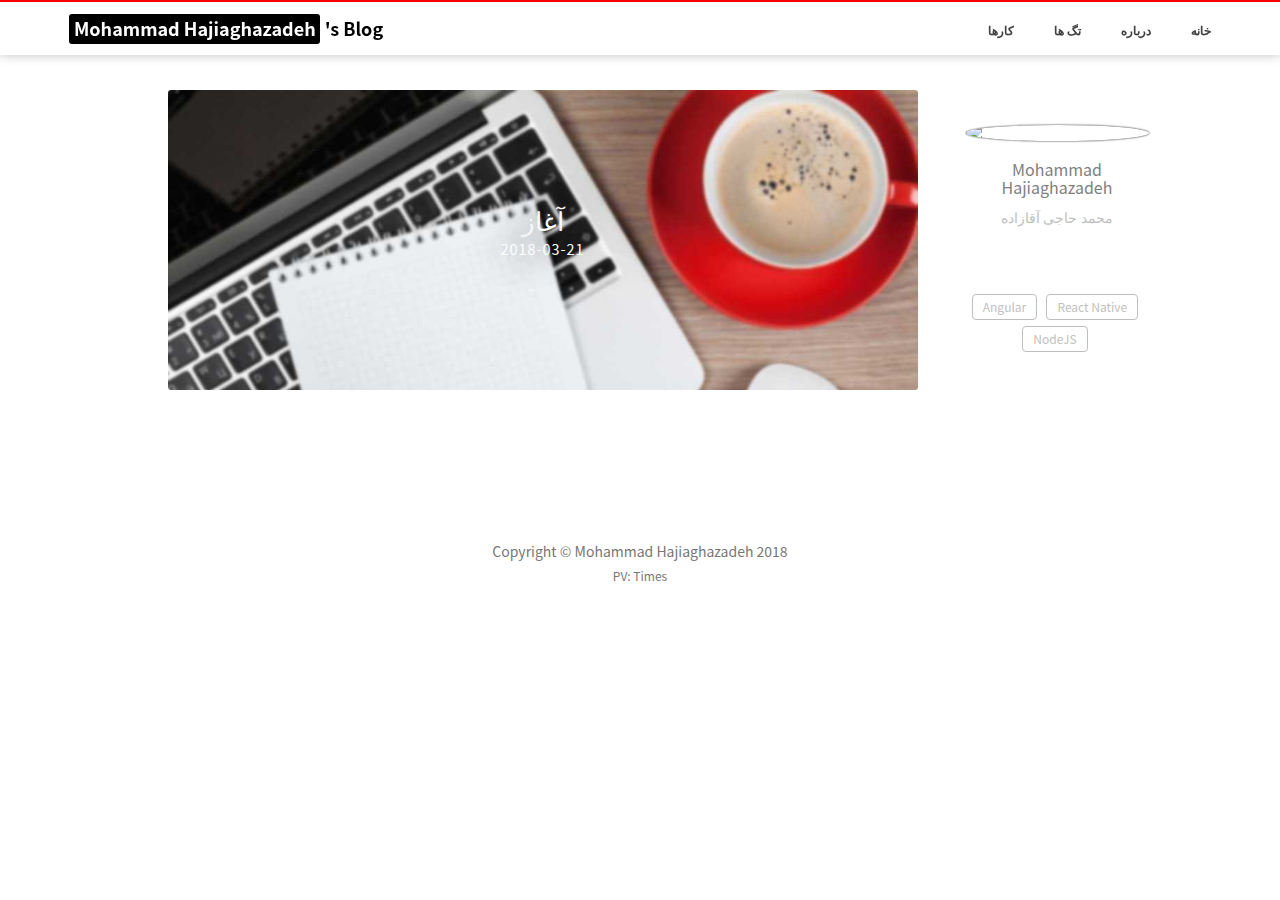
==== commit eab9bfeb: "Site updated: 2018-03-21 22:53:16" ====
--- a/index.html
+++ b/index.html
@@ -397,13 +397,13 @@
             <section>
                 <div class="tags">
                     
-                    <a href="/tags/#Angular" title="Angular"
+                    <a href="/Tags/#Angular" title="Angular"
                        rel="">Angular</a>
                     
-                    <a href="/tags/#React Native" title="React Native"
+                    <a href="/Tags/#React Native" title="React Native"
                        rel="">React Native</a>
                     
-                    <a href="/tags/#NodeJS" title="NodeJS"
+                    <a href="/Tags/#NodeJS" title="NodeJS"
                        rel="">NodeJS</a>
                     
                 </div>
